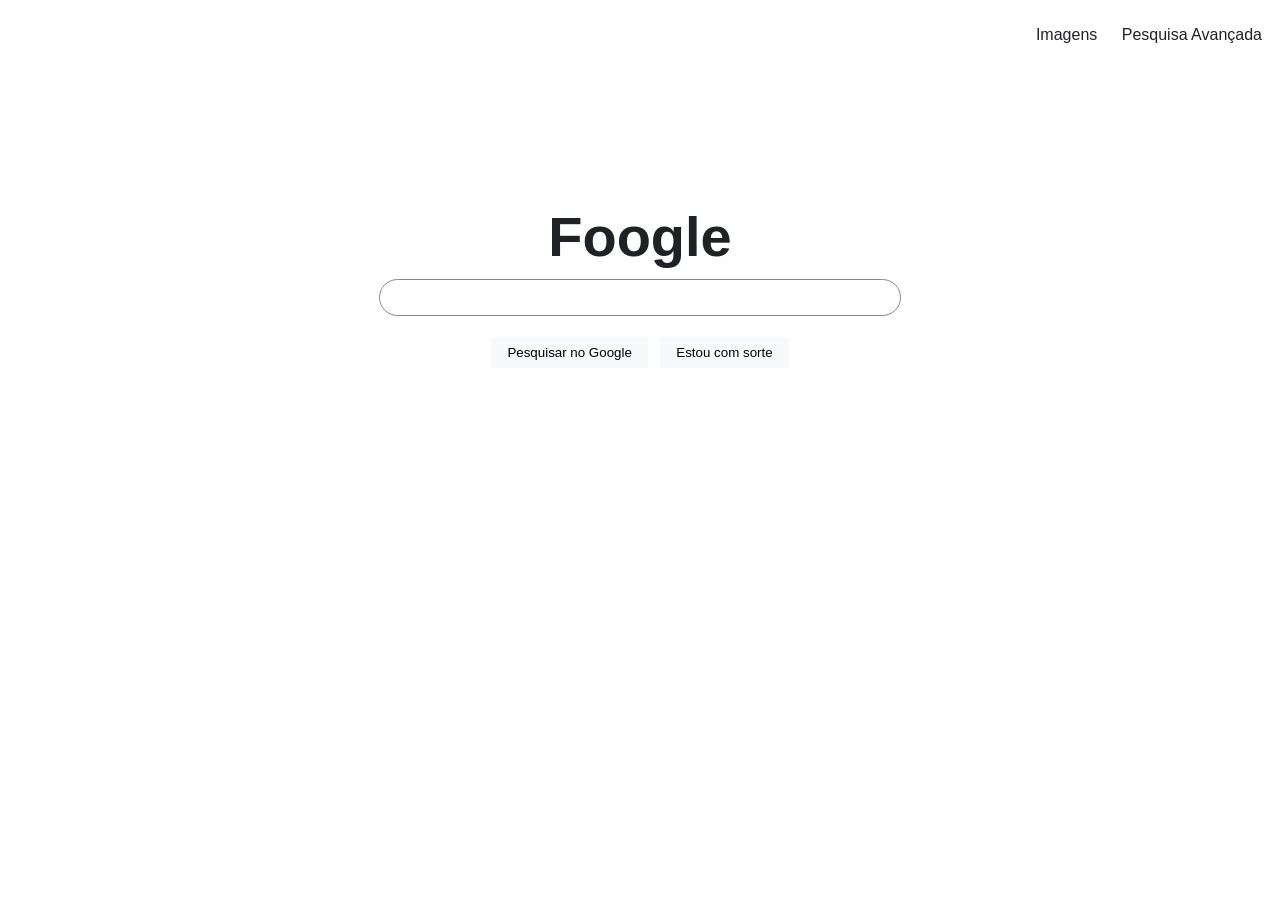
==== Projeto 0/index.html @ 247d76ef "Finalizando o PROJETO 0 do CS50W" ====
<!DOCTYPE html>
<html lang="pt">

<head>
    <title>Busca</title>
    <link rel="stylesheet" href="style.css">
</head>

<body>
    <ul class="navbar">
        <li><a href="images.html">Imagens</a></li>
        <li><a href="advanced.html">Pesquisa Avançada</a></li>
    </ul>
    <div>
        <center class="vertical-center">
            <h1>Foogle</h1>
            <form action="https://google.com/search">
                <input type="text" name="q" class="searchbar">
                <input type="submit" value="Pesquisar no Google" class="searchbutton">
                <input type="submit" name="btnI" value="Estou com sorte" class="searchbutton">
            </form>
        </center>
    </div>
</body>

</html>
---- Projeto 0/style.css ----
/* Selector lists */
body {
  font-family: Futura, Trebuchet MS, Arial, san-serif;
  color: #202124;
}

h1 {
  font-size: 42pt;
  margin: 5px;
}

h3 {
  margin: 30px 0px 10px 47px;
}

.navbar {
  text-align: right;
}
.navbar li {
  display: inline-block;
  padding: 10px;
}
.navbar a {
  color: #202124;
}
.navbar a, .navbar a:active, .navbar a:hover, .navbar a:visited {
  text-decoration: none;
}
.navbar a:active, .navbar a:hover {
  text-decoration: underline;
}

.searchbar {
  border-color: #888888;
  border-style: solid;
  border-width: 1px;
  border-radius: 20px;
  display: block;
  margin: 10px;
  padding: 10px;
  width: 500px;
}

@media only screen and (max-width: 550px) {
  .searchbar {
    width: 90%;
  }
}
.searchbar-sm {
  border-radius: 5px;
  display: block;
  margin: 7px;
  padding: 7px;
  width: 500px;
}

@media only screen and (max-width: 768px) {
  .searchbar-sm {
    width: 190px;
  }
}
.searchbutton {
  background-color: #F8F9FA;
  border-style: none;
  margin: 11px 4px;
  padding: 8px 16px;
}

.text-input-table {
  margin: 15px 45px;
}
.text-input-table tr {
  font-size: 10pt;
}
.text-input-table tr td .searchbutton {
  float: right;
  background-color: #4D90FE;
  color: #FFFFFF;
}

.vertical-center {
  margin-top: 150px;
}

@media only screen and (max-height: 500px) {
  .vertical-center {
    margin-top: 15px;
  }
}
.searchbar:hover, .searchbar:focus, .searchbar-sm:hover, .searchbar-sm:focus, .searchbutton:hover {
  box-shadow: 0 0 1px 1px #888888;
  outline: none;
}

/*# sourceMappingURL=style.css.map */
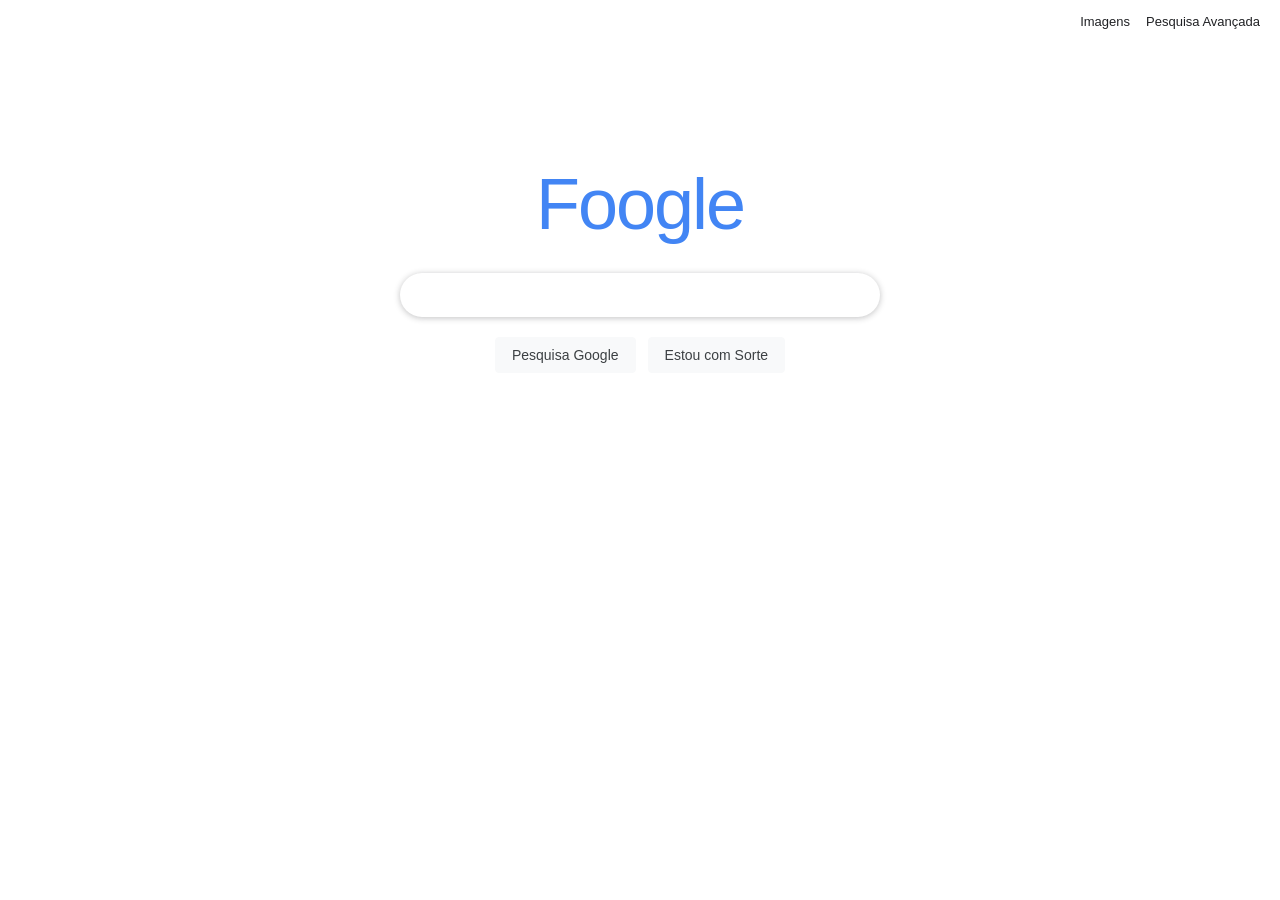
==== commit b029904b: "fix: Atualização no projeto 1" ====
--- a/Projeto 0/index.html
+++ b/Projeto 0/index.html
@@ -2,25 +2,29 @@
 <html lang="pt">
 
 <head>
-    <title>Busca</title>
+    <meta charset="UTF-8">
+    <title>Foogle</title>
     <link rel="stylesheet" href="style.css">
 </head>
 
 <body>
-    <ul class="navbar">
-        <li><a href="images.html">Imagens</a></li>
-        <li><a href="advanced.html">Pesquisa Avançada</a></li>
-    </ul>
-    <div>
-        <center class="vertical-center">
-            <h1>Foogle</h1>
-            <form action="https://google.com/search">
-                <input type="text" name="q" class="searchbar">
-                <input type="submit" value="Pesquisar no Google" class="searchbutton">
-                <input type="submit" name="btnI" value="Estou com sorte" class="searchbutton">
-            </form>
-        </center>
-    </div>
+
+    <nav class="navbar">
+        <a href="images.html">Imagens</a>
+        <a href="advanced.html">Pesquisa Avançada</a>
+    </nav>
+
+    <main class="center-layout">
+        <h1 class="logo">Foogle</h1>
+        <form action="https://www.google.com/search" method="get">
+            <input type="text" name="q" class="searchbar" autofocus>
+            <div class="button-row">
+                <input type="submit" value="Pesquisa Google" class="searchbutton">
+                <input type="submit" name="btnI" value="Estou com Sorte" class="searchbutton">
+            </div>
+        </form>
+    </main>
+
 </body>
 
 </html>
--- a/Projeto 0/style.css
+++ b/Projeto 0/style.css
@@ -1,95 +1,190 @@
-/* Selector lists */
-body {
-  font-family: Futura, Trebuchet MS, Arial, san-serif;
-  color: #202124;
+/* =============================================
+   RESET & BASE
+   ============================================= */
+* {
+    box-sizing: border-box;
+    margin: 0;
+    padding: 0;
 }
 
-h1 {
-  font-size: 42pt;
-  margin: 5px;
+body {
+    font-family: arial, sans-serif;
+    font-size: 14px;
+    color: #202124;
+    background-color: #fff;
 }
 
-h3 {
-  margin: 30px 0px 10px 47px;
+/* =============================================
+   NAVBAR (canto superior direito)
+   ============================================= */
+.navbar {
+    display: flex;
+    justify-content: flex-end;
+    align-items: center;
+    gap: 16px;
+    padding: 14px 20px;
 }
 
-.navbar {
-  text-align: right;
-}
-.navbar li {
-  display: inline-block;
-  padding: 10px;
-}
 .navbar a {
-  color: #202124;
-}
-.navbar a, .navbar a:active, .navbar a:hover, .navbar a:visited {
-  text-decoration: none;
-}
-.navbar a:active, .navbar a:hover {
-  text-decoration: underline;
+    color: #202124;
+    text-decoration: none;
+    font-size: 13px;
 }
 
-.searchbar {
-  border-color: #888888;
-  border-style: solid;
-  border-width: 1px;
-  border-radius: 20px;
-  display: block;
-  margin: 10px;
-  padding: 10px;
-  width: 500px;
+.navbar a:hover {
+    text-decoration: underline;
 }
 
-@media only screen and (max-width: 550px) {
-  .searchbar {
-    width: 90%;
-  }
-}
-.searchbar-sm {
-  border-radius: 5px;
-  display: block;
-  margin: 7px;
-  padding: 7px;
-  width: 500px;
+/* =============================================
+   LAYOUT CENTRAL (index + images)
+   ============================================= */
+.center-layout {
+    display: flex;
+    flex-direction: column;
+    align-items: center;
+    padding-top: 120px;
 }
 
-@media only screen and (max-width: 768px) {
-  .searchbar-sm {
-    width: 190px;
-  }
-}
-.searchbutton {
-  background-color: #F8F9FA;
-  border-style: none;
-  margin: 11px 4px;
-  padding: 8px 16px;
+/* =============================================
+   LOGO
+   ============================================= */
+.logo {
+    font-size: 72px;
+    font-weight: 400;
+    color: #4285f4;
+    margin-bottom: 28px;
+    letter-spacing: -2px;
 }
 
-.text-input-table {
-  margin: 15px 45px;
-}
-.text-input-table tr {
-  font-size: 10pt;
-}
-.text-input-table tr td .searchbutton {
-  float: right;
-  background-color: #4D90FE;
-  color: #FFFFFF;
+/* =============================================
+   BARRA DE PESQUISA
+   ============================================= */
+.searchbar {
+    width: 480px;
+    height: 44px;
+    padding: 0 20px;
+    border: 1px solid #dfe1e5;
+    border-radius: 24px;
+    font-size: 16px;
+    color: #202124;
+    outline: none;
+    display: block;
+    transition: box-shadow 0.2s;
 }
 
-.vertical-center {
-  margin-top: 150px;
+.searchbar:hover,
+.searchbar:focus {
+    box-shadow: 0 1px 6px rgba(32, 33, 36, 0.28);
+    border-color: rgba(223, 225, 229, 0);
 }
 
-@media only screen and (max-height: 500px) {
-  .vertical-center {
-    margin-top: 15px;
-  }
-}
-.searchbar:hover, .searchbar:focus, .searchbar-sm:hover, .searchbar-sm:focus, .searchbutton:hover {
-  box-shadow: 0 0 1px 1px #888888;
-  outline: none;
+/* =============================================
+   BOTÕES (index + images)
+   ============================================= */
+.button-row {
+    display: flex;
+    justify-content: center;
+    gap: 12px;
+    margin-top: 20px;
 }
 
-/*# sourceMappingURL=style.css.map */
+.searchbutton {
+    background-color: #f8f9fa;
+    border: 1px solid #f8f9fa;
+    border-radius: 4px;
+    color: #3c4043;
+    font-size: 14px;
+    padding: 0 16px;
+    height: 36px;
+    cursor: pointer;
+    transition: background-color 0.2s, border-color 0.2s, box-shadow 0.2s;
+}
+
+.searchbutton:hover {
+    background-color: #f1f3f4;
+    border-color: #dadce0;
+    box-shadow: 0 1px 2px rgba(60, 64, 67, 0.3);
+}
+
+/* =============================================
+   BOTÃO AZUL (pesquisa avançada)
+   ============================================= */
+.searchbutton-blue {
+    background-color: #1a73e8;
+    border-color: #1a73e8;
+    color: #fff;
+}
+
+.searchbutton-blue:hover {
+    background-color: #1765cc;
+    border-color: #1765cc;
+    box-shadow: 0 1px 3px rgba(60, 64, 67, 0.3);
+}
+
+/* =============================================
+   LAYOUT PESQUISA AVANÇADA
+   ============================================= */
+.advanced-layout {
+    max-width: 700px;
+    margin: 30px auto;
+    padding: 0 20px;
+}
+
+.advanced-title {
+    font-size: 20px;
+    font-weight: 400;
+    color: #202124;
+    margin-bottom: 12px;
+}
+
+.divider {
+    border: none;
+    border-top: 1px solid #dfe1e5;
+    margin-bottom: 24px;
+}
+
+.section-label {
+    font-size: 15px;
+    font-weight: 500;
+    color: #202124;
+    margin-bottom: 16px;
+}
+
+/* Cada linha: label + input */
+.field-group {
+    display: flex;
+    align-items: center;
+    margin-bottom: 16px;
+    gap: 16px;
+}
+
+.field-group label {
+    width: 240px;
+    text-align: right;
+    font-size: 13px;
+    color: #3c4043;
+    flex-shrink: 0;
+}
+
+.searchbar-adv {
+    flex: 1;
+    height: 36px;
+    padding: 0 12px;
+    border: 1px solid #dfe1e5;
+    border-radius: 4px;
+    font-size: 14px;
+    color: #202124;
+    outline: none;
+    transition: border-color 0.2s, box-shadow 0.2s;
+}
+
+.searchbar-adv:focus {
+    border-color: #4285f4;
+    box-shadow: 0 0 0 2px rgba(66, 133, 244, 0.2);
+}
+
+.advanced-button-row {
+    display: flex;
+    justify-content: flex-end;
+    margin-top: 24px;
+}
